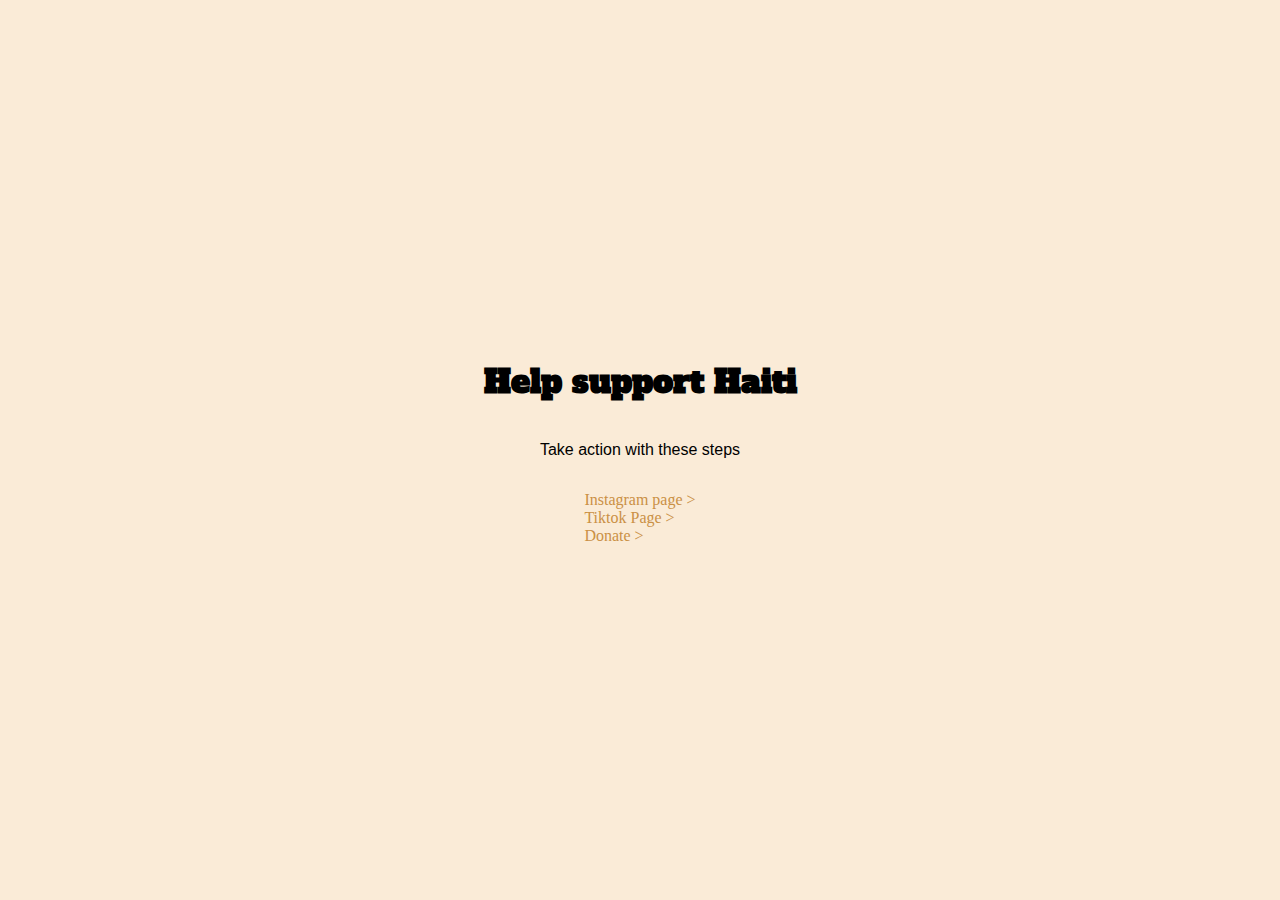
==== Haiti.html @ 0b99a7d3 "Built it" ====
<!DOCTYPE html>
<html lang="en">
<head>
    <meta charset="UTF-8">
    <meta http-equiv="X-UA-Compatible" content="IE=edge">
    <meta name="viewport" content="width=device-width, initial-scale=1.0">
    <title>Save Haiti</title>
    <link rel="stylesheet" href="styles.css">
    <link href="https://fonts.googleapis.com/css2?family=Alfa+Slab+One&display=swap" rel="stylesheet">
</head>
<body>
    <h1>Help support Haiti</h1>
    <p>Take action with these steps</p>
    <ul>
        <li><a href="">Instagram page</a></li>
        <li><a href="">Tiktok Page</a></li>
        <li><a href="">Donate</a></li>
    </ul>
</body>
</html>
---- styles.css ----
body {
    margin: 0;
    width: 100vw;
    height: 100vh;
    display: flex;
    flex-flow: column;
    justify-content: center;
    align-items: center;
    background-color: antiquewhite;
}

h1 {
    font-family: 'Alfa Slab One', cursive;
    text-align: center;
}
p {
    font-family: sans-serif;
}
ul {
    list-style-type: none;
    padding: 0;
}
a {
    color: rgb(202, 144, 69);
    text-decoration: none;
}
a::after {
    content: ' >';
}
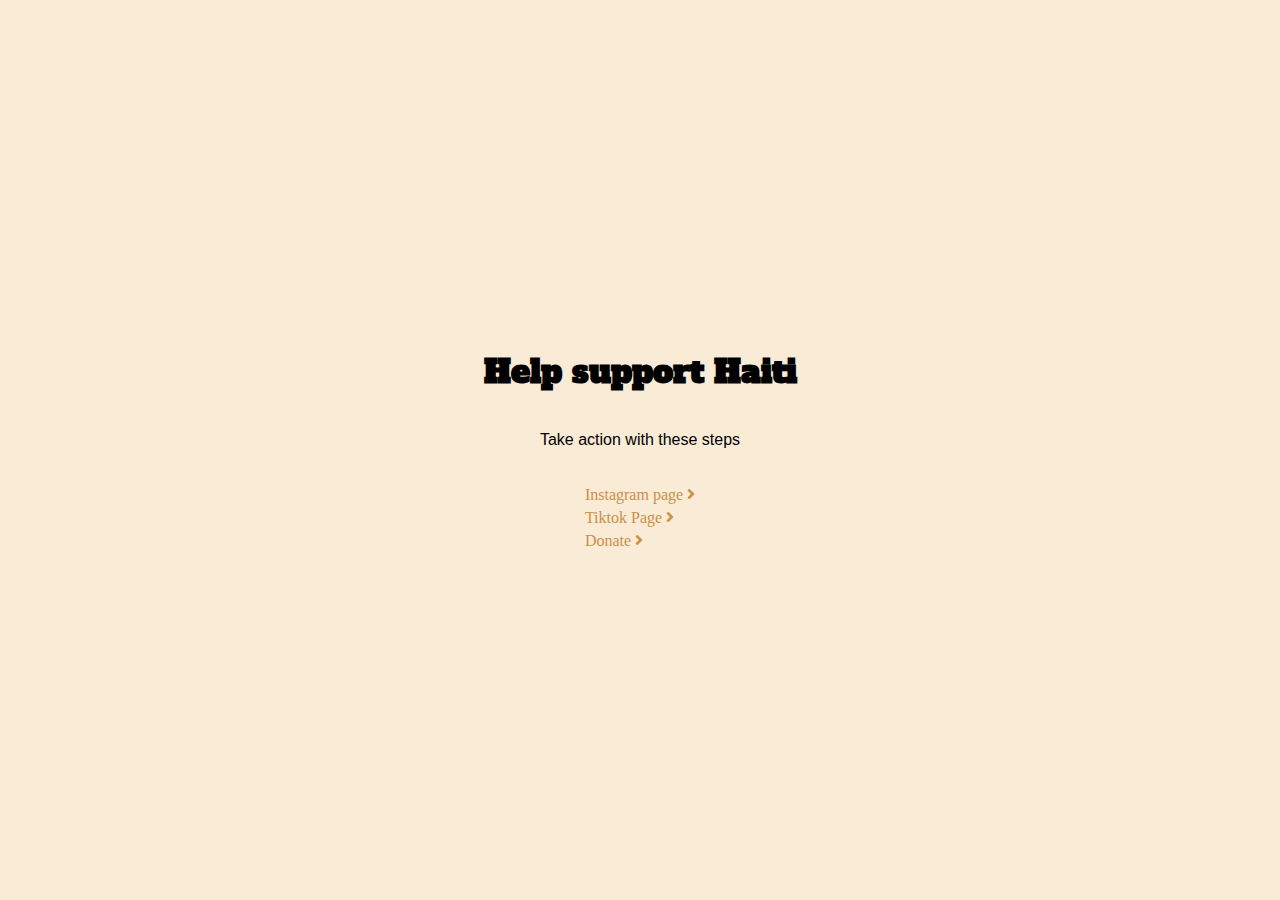
==== commit 4fce12ff: "More stylish arrows next to links" ====
--- a/Haiti.html
+++ b/Haiti.html
@@ -7,14 +7,15 @@
     <title>Save Haiti</title>
     <link rel="stylesheet" href="styles.css">
     <link href="https://fonts.googleapis.com/css2?family=Alfa+Slab+One&display=swap" rel="stylesheet">
+    <link rel="stylesheet" href="https://pro.fontawesome.com/releases/v5.10.0/css/all.css" crossorigin="anonymous" />
 </head>
 <body>
     <h1>Help support Haiti</h1>
     <p>Take action with these steps</p>
     <ul>
-        <li><a href="">Instagram page</a></li>
-        <li><a href="">Tiktok Page</a></li>
-        <li><a href="">Donate</a></li>
+        <li><a href="">Instagram page <i class="fa fa-angle-right"></i></a></li>
+        <li><a href="">Tiktok Page <i class="fa fa-angle-right"></i></a></li>
+        <li><a href="">Donate <i class="fa fa-angle-right"></i></a></li>
     </ul>
 </body>
 </html>--- a/styles.css
+++ b/styles.css
@@ -20,10 +20,10 @@
     list-style-type: none;
     padding: 0;
 }
+li {
+    margin: 5px 0;
+}
 a {
     color: rgb(202, 144, 69);
     text-decoration: none;
 }
-a::after {
-    content: ' >';
-}
